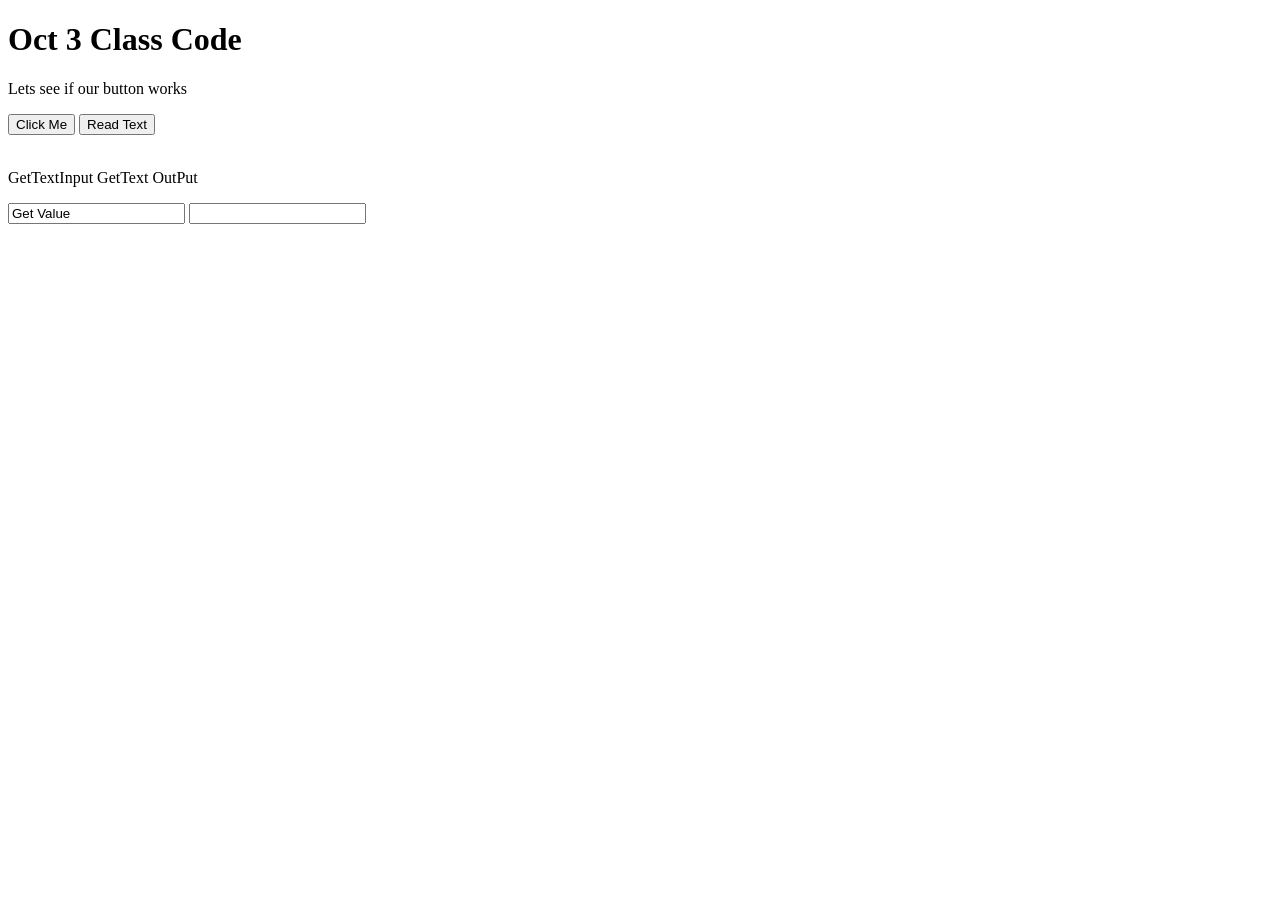
==== OCT5-CIS-133JS/index.html @ 45aa6cd5 "5OCT" ====
<!DOCTYPE html>
<html>
    <head>
        <title>OCT 3 Class Code</title>

        <!--set link to script file -->
        <script src ="Scripts/main.js"></script>

        <!--href sets lin to style within style folder -->
        <link rel="stylesheet" type="text/css" href="Styles/main.css"> 

    </head>
<body>

<h1>Oct 3 Class Code</h1>
<p>Lets see if our button works</p>
<!--Webpage button -->
<button onclick="test();">Click Me</button>
<button onclick="readText();">Read Text</button>
<br>
<br>
<!--Let's try some text boxes for Input and Output-->
<p> GetTextInput     GetText OutPut</p>
<input id = "stuff" value="Get Value">
<input id = "stuff2" value="">

<script>
    let x;
    x = test;
    // x(); Now using the button
    // test(); Now using the button

</script>

</body>
</html>
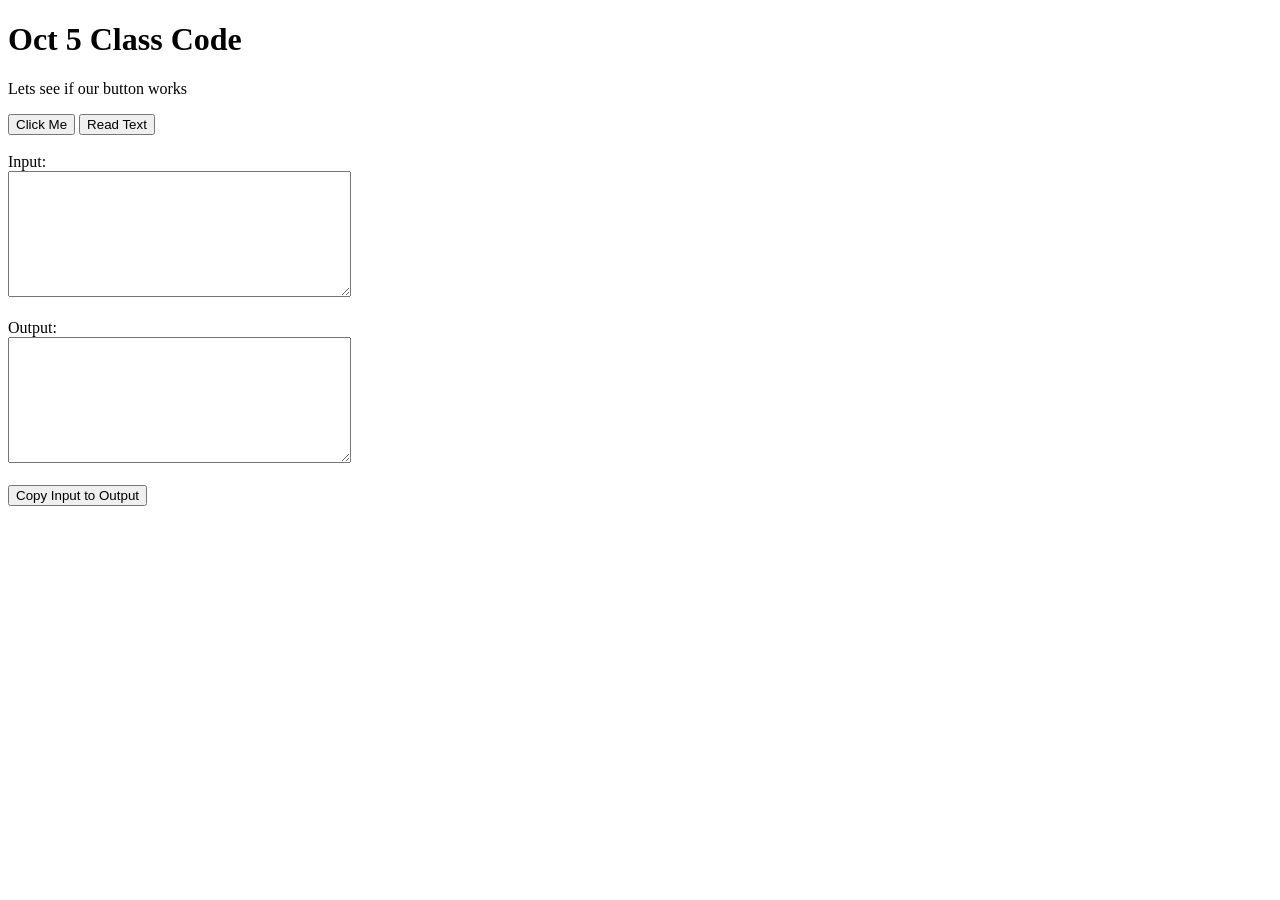
==== commit 757e450d: "OCT 5 Class updates Using Text Box" ====
--- a/OCT5-CIS-133JS/index.html
+++ b/OCT5-CIS-133JS/index.html
@@ -1,7 +1,7 @@
 <!DOCTYPE html>
 <html>
     <head>
-        <title>OCT 3 Class Code</title>
+        <title>OCT 5 Class Code</title>
 
         <!--set link to script file -->
         <script src ="Scripts/main.js"></script>
@@ -12,17 +12,24 @@
     </head>
 <body>
 
-<h1>Oct 3 Class Code</h1>
+<h1>Oct 5 Class Code</h1>
 <p>Lets see if our button works</p>
 <!--Webpage button -->
 <button onclick="test();">Click Me</button>
 <button onclick="readText();">Read Text</button>
 <br>
 <br>
-<!--Let's try some text boxes for Input and Output-->
-<p> GetTextInput     GetText OutPut</p>
-<input id = "stuff" value="Get Value">
-<input id = "stuff2" value="">
+Input:
+<br>
+<textarea name="InputBox" id="inputBox1" cols="40" rows="8"></textarea>
+<br><br>
+Output:
+<br>
+<textarea name="OutputBox" id="outputBox1" cols="40" rows="8"></textarea>
+<br><br>
+<button onclick="copyInputToOutput();">Copy Input to Output</button>
+
+
 
 <script>
     let x;
